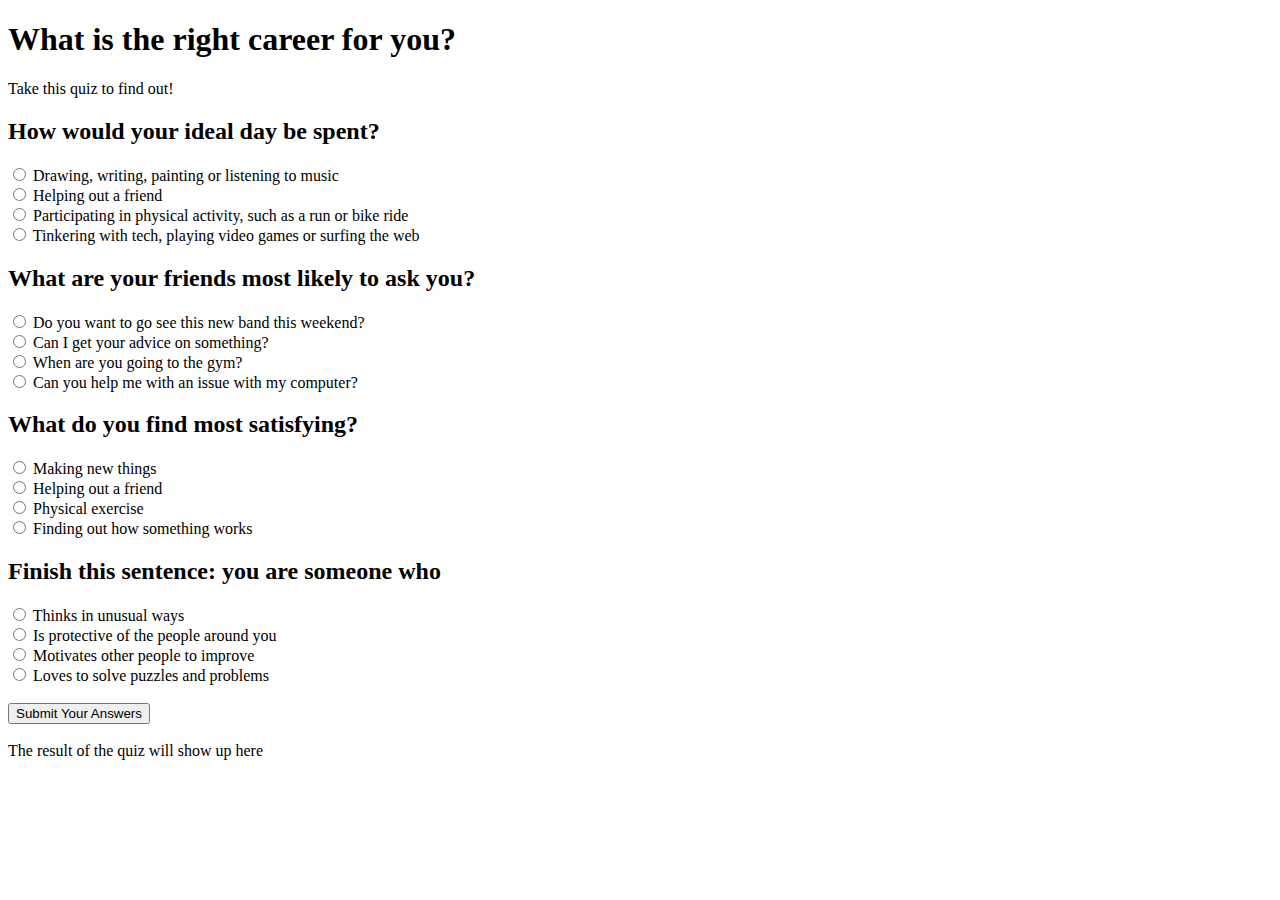
==== quiz.html @ 219ed420 "Add files via upload" ====
<!DOCTYPE html>
<html>
    <head>
    <title>
        Career Quiz
    </title>
    </head>
    
    <body>
    <div id="wrapper">
        <h1>What is the right career for you?</h1>
        <p>Take this quiz to find out!</p>
        
        <form id="quiz">
          <!-- Question 1 -->
          <h2>How would your ideal day be spent?</h2>
          <!-- Question 1 Choices -->
          <label><input type="radio" name="q1" value="c1">
            Drawing, writing, painting or listening to music
          </label><br>
          <label><input type="radio" name="q1" value="c2">
            Helping out a friend
          </label><br>
          <label><input type="radio" name="q1" value="c3">
            Participating in physical activity, such as a run or bike ride
          </label><br>
          <label><input type="radio" name="q1" value="c4">
           Tinkering with tech, playing video games or surfing the web
          </label><br>
      
          <!-- Question 2 -->
          <h2>What are your friends most likely to ask you?</h2>
          <!-- Question 2 Choices -->
          <label><input type="radio" name="q2" value="c1">
            Do you want to go see this new band this weekend?
          </label><br>
          <label><input type="radio" name="q2" value="c2">
            Can I get your advice on something?
          </label><br>
          <label><input type="radio" name="q2" value="c3">
            When are you going to the gym?
          </label><br>
          <label><input type="radio" name="q2" value="c4">
            Can you help me with an issue with my computer?
          </label><br>
          
          <!-- Question 3 -->
          <h2>What do you find most satisfying?</h2>
          <!-- Question 3 Choices -->
          <label><input type="radio" name="q3" value="c1">
            Making new things
          </label><br>
          <label><input type="radio" name="q3" value="c2">
            Helping out a friend
          </label><br>
          <label><input type="radio" name="q3" value="c3">
            Physical exercise
          </label><br>
          <label><input type="radio" name="q3" value="c4">
            Finding out how something works
          </label><br>
          
          <!-- Question 4 -->
          <h2>Finish this sentence: you are someone who</h2>
          <!-- Question 4 Choices -->
          <label><input type="radio" name="q4" value="c1">
            Thinks in unusual ways
          </label><br>
          <label><input type="radio" name="q4" value="c2">
            Is protective of the people around you
          </label><br>
          <label><input type="radio" name="q4" value="c3">
            Motivates other people to improve 
          </label><br>
          <label><input type="radio" name="q4" value="c4">
            Loves to solve puzzles and problems
          </label><br>

          <br>
          
          <a href="javascript:void(0);" onclick="calculateAnswers(); return false;"><button type="submit" id="submit" >Submit Your Answers</button></a>
        
        </form>
        
        <br>
        <div id="answer">The result of the quiz will show up here</div>
      </div>
    


<script src="./quiz.js"></script>

</body>
</html>
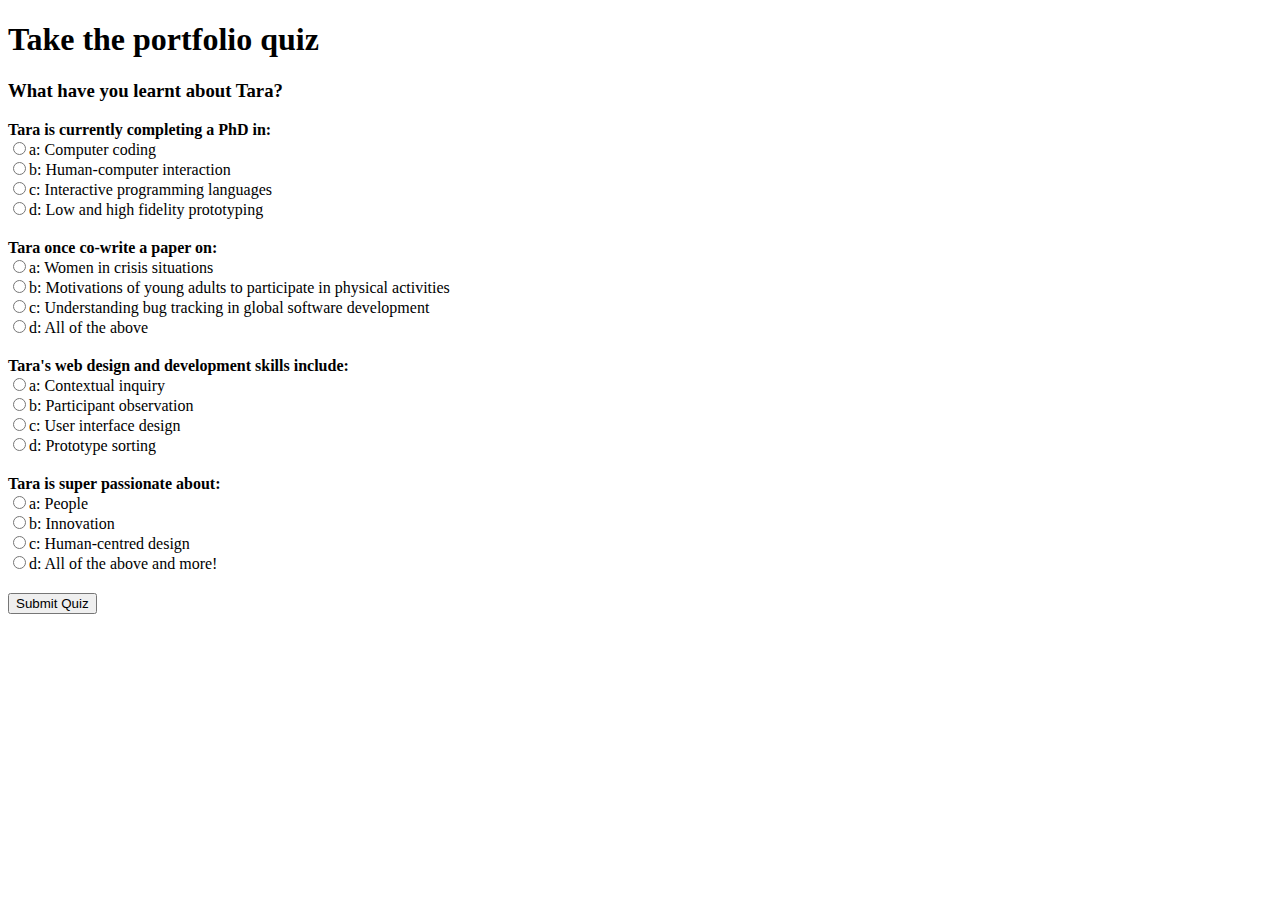
==== commit 768bac71: "Add files via upload" ====
--- a/quiz.html
+++ b/quiz.html
@@ -1,92 +1,20 @@
 <!DOCTYPE html>
 <html>
     <head>
+        <link href="./quizstyle.css" type="text/css" rel="stylesheet">
     <title>
-        Career Quiz
+        Portfolio Quiz
     </title>
     </head>
     
     <body>
-    <div id="wrapper">
-        <h1>What is the right career for you?</h1>
-        <p>Take this quiz to find out!</p>
-        
-        <form id="quiz">
-          <!-- Question 1 -->
-          <h2>How would your ideal day be spent?</h2>
-          <!-- Question 1 Choices -->
-          <label><input type="radio" name="q1" value="c1">
-            Drawing, writing, painting or listening to music
-          </label><br>
-          <label><input type="radio" name="q1" value="c2">
-            Helping out a friend
-          </label><br>
-          <label><input type="radio" name="q1" value="c3">
-            Participating in physical activity, such as a run or bike ride
-          </label><br>
-          <label><input type="radio" name="q1" value="c4">
-           Tinkering with tech, playing video games or surfing the web
-          </label><br>
-      
-          <!-- Question 2 -->
-          <h2>What are your friends most likely to ask you?</h2>
-          <!-- Question 2 Choices -->
-          <label><input type="radio" name="q2" value="c1">
-            Do you want to go see this new band this weekend?
-          </label><br>
-          <label><input type="radio" name="q2" value="c2">
-            Can I get your advice on something?
-          </label><br>
-          <label><input type="radio" name="q2" value="c3">
-            When are you going to the gym?
-          </label><br>
-          <label><input type="radio" name="q2" value="c4">
-            Can you help me with an issue with my computer?
-          </label><br>
-          
-          <!-- Question 3 -->
-          <h2>What do you find most satisfying?</h2>
-          <!-- Question 3 Choices -->
-          <label><input type="radio" name="q3" value="c1">
-            Making new things
-          </label><br>
-          <label><input type="radio" name="q3" value="c2">
-            Helping out a friend
-          </label><br>
-          <label><input type="radio" name="q3" value="c3">
-            Physical exercise
-          </label><br>
-          <label><input type="radio" name="q3" value="c4">
-            Finding out how something works
-          </label><br>
-          
-          <!-- Question 4 -->
-          <h2>Finish this sentence: you are someone who</h2>
-          <!-- Question 4 Choices -->
-          <label><input type="radio" name="q4" value="c1">
-            Thinks in unusual ways
-          </label><br>
-          <label><input type="radio" name="q4" value="c2">
-            Is protective of the people around you
-          </label><br>
-          <label><input type="radio" name="q4" value="c3">
-            Motivates other people to improve 
-          </label><br>
-          <label><input type="radio" name="q4" value="c4">
-            Loves to solve puzzles and problems
-          </label><br>
+        <h1>Take the portfolio quiz</h1>
+        <h3>What have you learnt about Tara?</h3>
+        <div id="quiz"></div>
 
-          <br>
-          
-          <a href="javascript:void(0);" onclick="calculateAnswers(); return false;"><button type="submit" id="submit" >Submit Your Answers</button></a>
-        
-        </form>
-        
-        <br>
-        <div id="answer">The result of the quiz will show up here</div>
-      </div>
-    
+        <button id="submit">Submit Quiz</button>
 
+        <div id="results"></div>
 
 <script src="./quiz.js"></script>
 
--- a/quizstyle.css
+++ b/quizstyle.css
@@ -0,0 +1,9 @@
+.question{
+	font-weight: bold;
+}
+.answers {
+  margin-bottom: 20px;
+}
+.answers label{
+  display: block;
+}